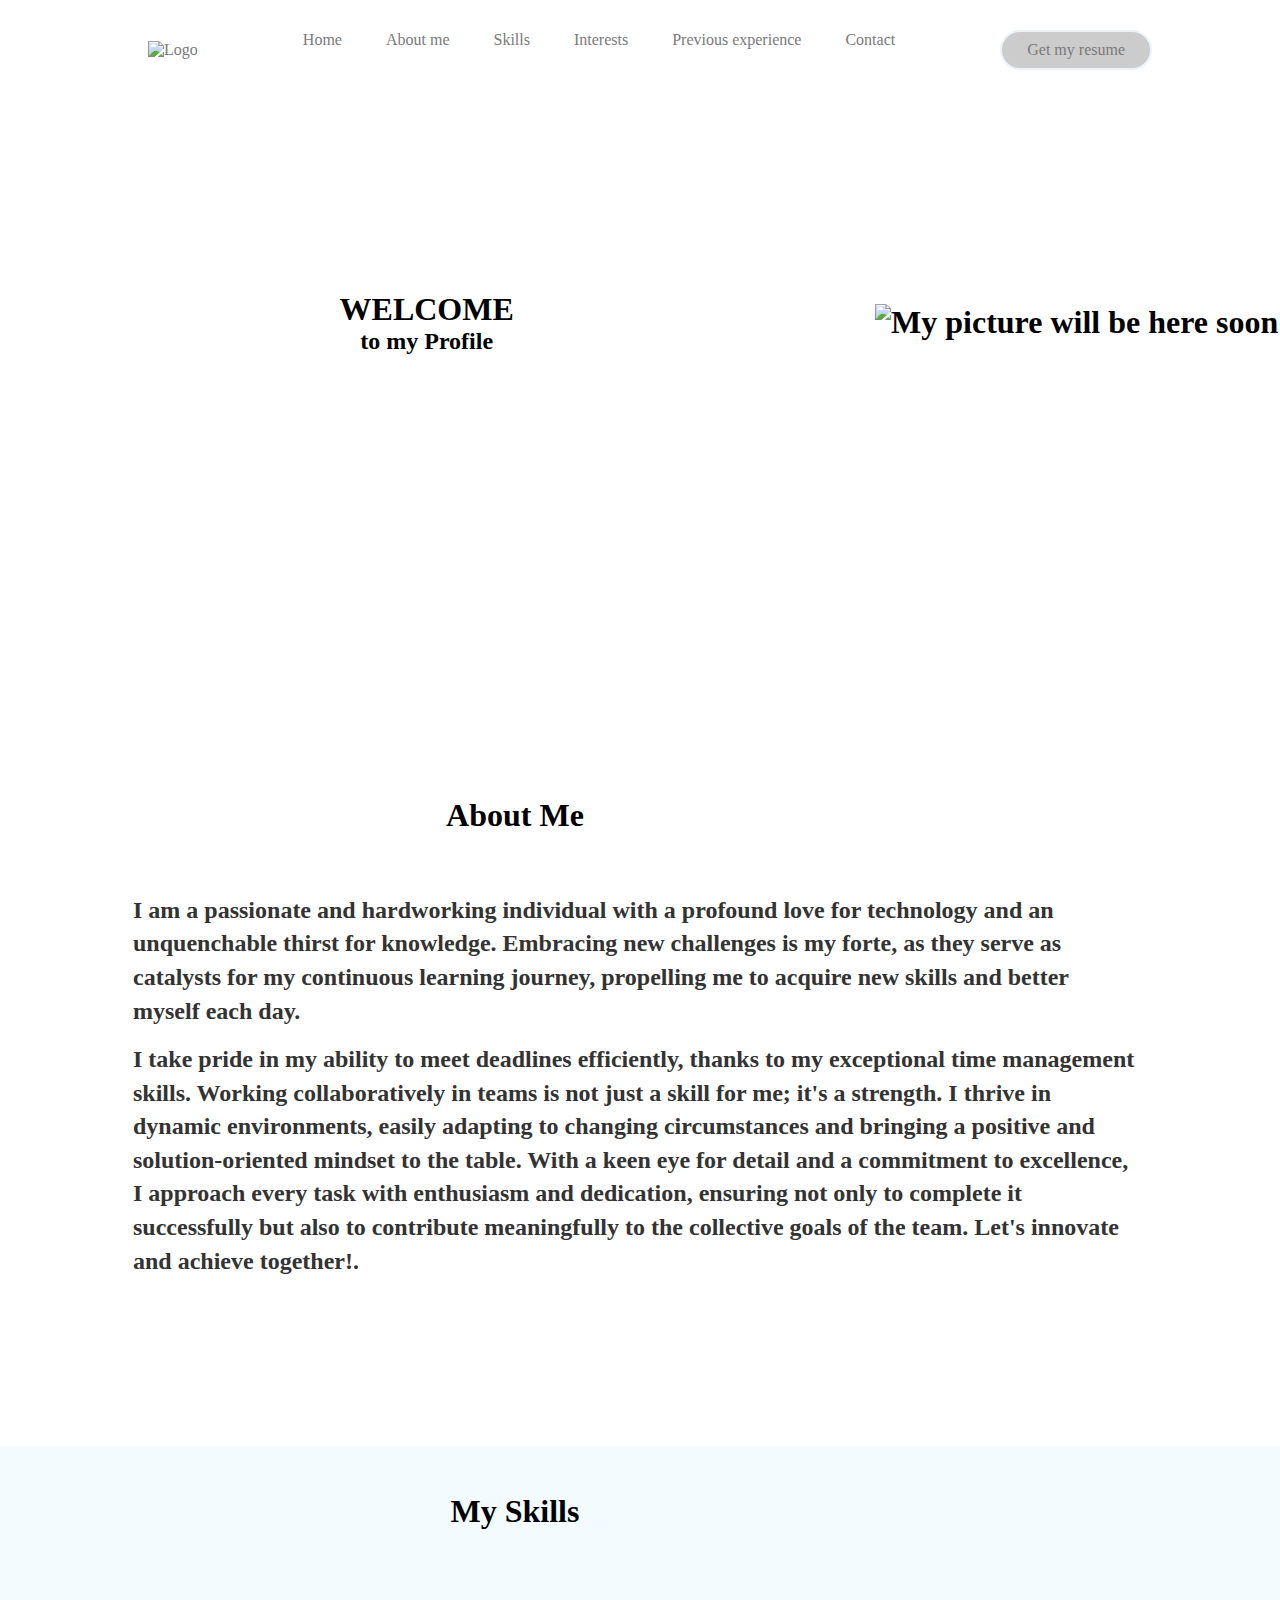
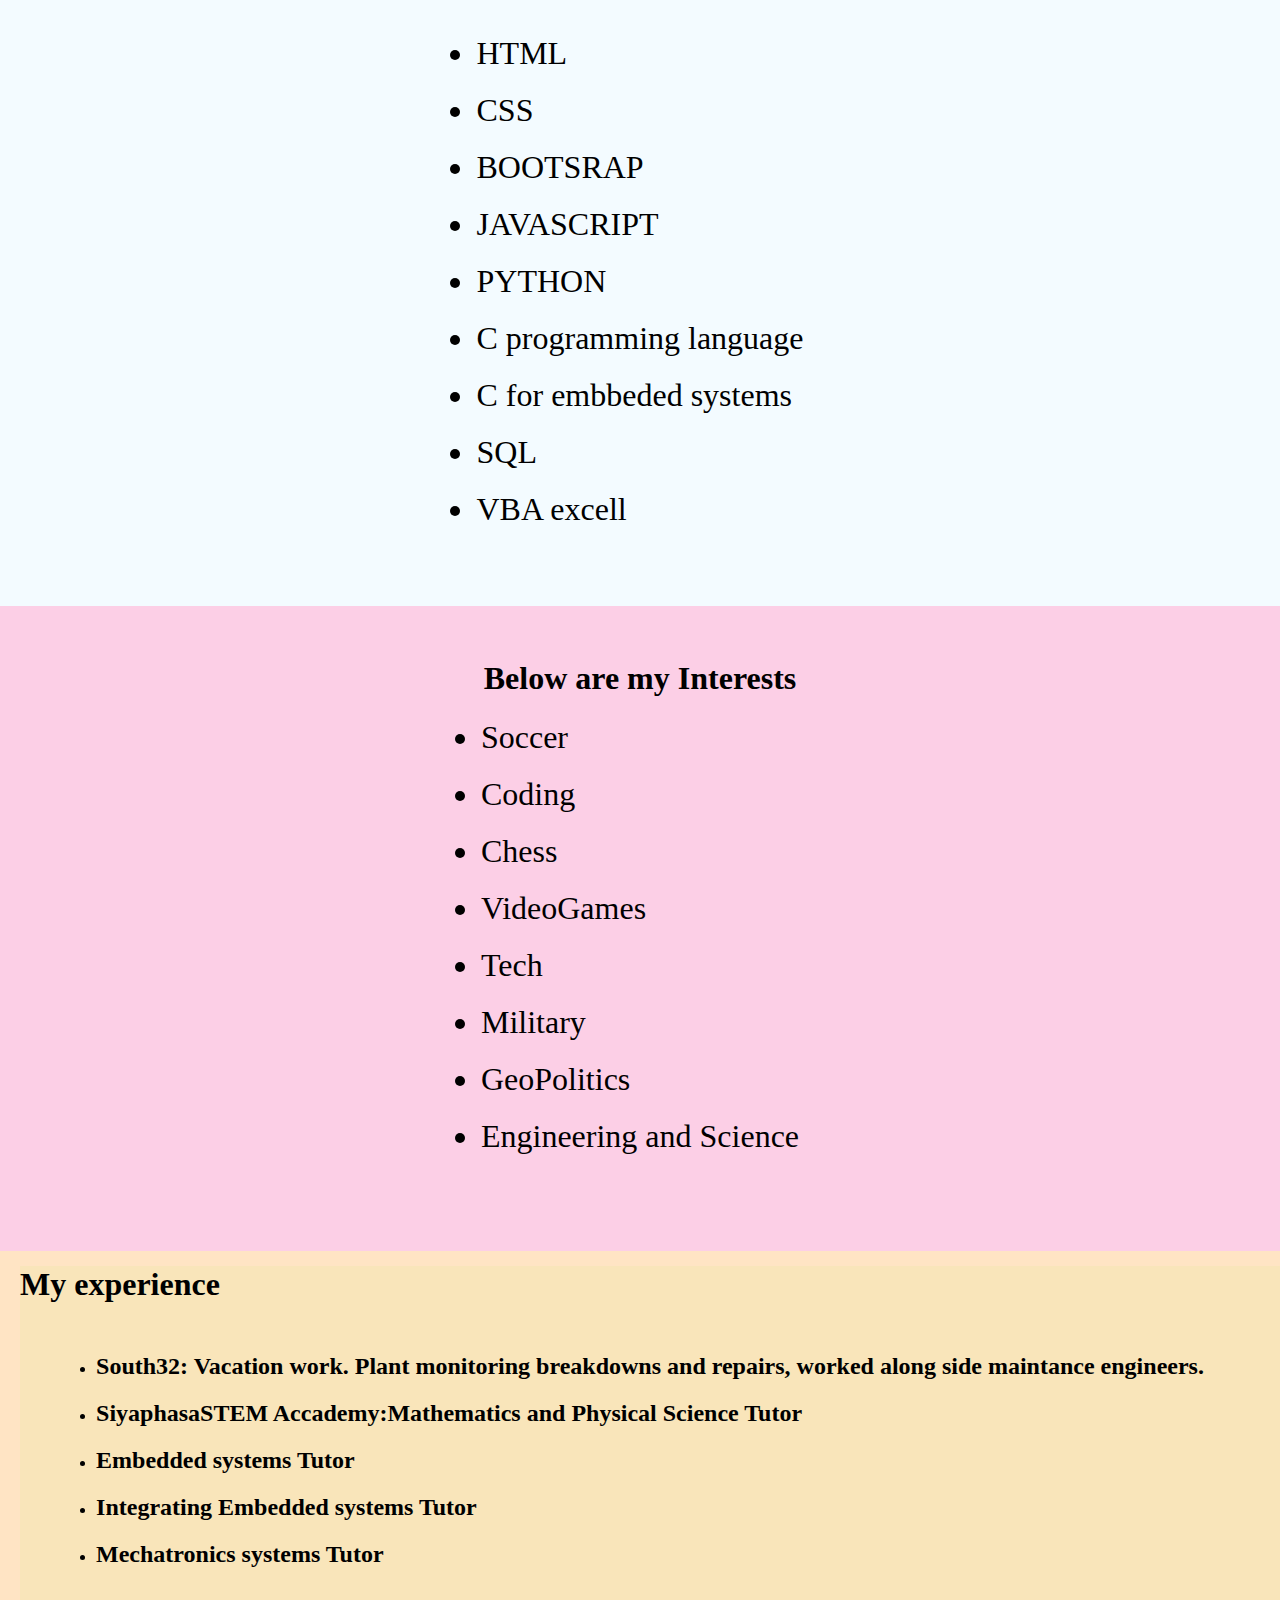
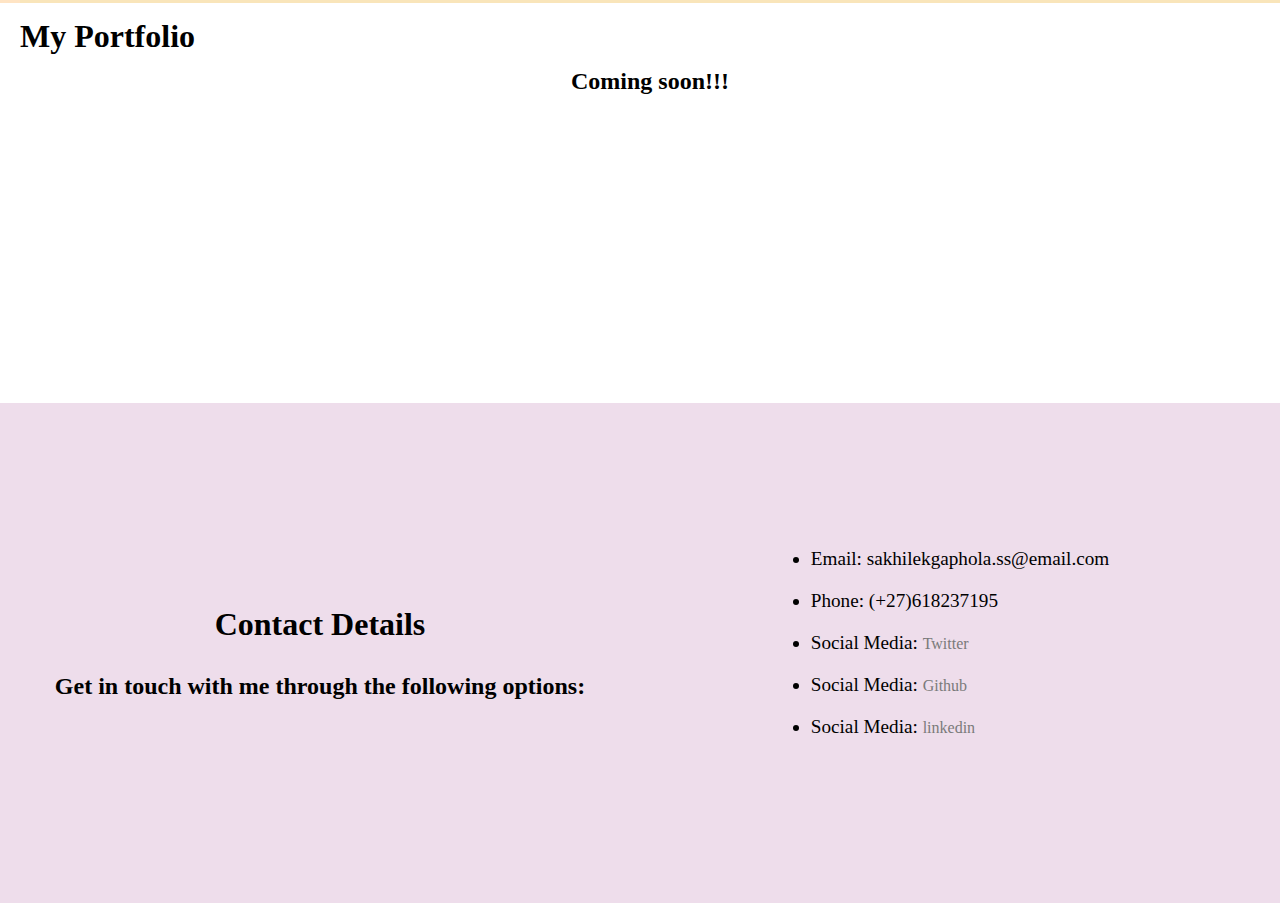
==== my-simple-website/index.html @ d0bb195e "Add files via upload" ====
<!DOCTYPE html>
<html lang="en">
<head>
    <meta charset="UTF-8">
    <meta name="viewport" content="width=device-width, initial-scale=1.0">
    <title>My website</title>
    <link rel="stylesheet" href="index.css">
</head>
<body>
    <header class="main-header" id="header-hidden">
        <div class="logo">
          <a href="#">
          <img class="ghost" src="ghost.jpeg" alt="Logo"></a>
        </div>
        <div >
            <nav>
              <ul>
                <li><a href="#home-page">Home</a></li>
                <li><a href="#About-me">About me</a></li>
                <li><a href="#skills-page">Skills</a></li>
                <li><a href="#interests-page">Interests</a></li>
                <li><a href="#previous-experience">Previous experience</a></li>
                <li><a href="#contact-header">Contact</a></li>
              </ul>
            </nav>
        </div>
      
          
    <button id="downloadBtn" class="btn"><a href="#">Get my resume</a></button>      
    </header>

    <div class="mother-container">
        <div class="home-page" id="home-page">     

            <div class="welcome-space">
                <h1>WELCOME</h1>
                <h2>to my Profile</h2>
            </div>

            <div class="picture-space">
                <h1><img class="my-picture" src ="classified_.jpeg" alt="My picture will be here soon"></h1>
            </div>
           

        </div>
        <div id="About-me"></div>

        <div class="About-me" >
            <h1 style=" margin-bottom: 60px; margin-right: 250px;">About Me</h1>
            <h2 class="about-me-para" style="padding-left: 20px;"><p>I am a passionate and hardworking individual with a profound love for technology 
                and an unquenchable thirst for knowledge. Embracing new challenges is my forte, 
                as they serve as catalysts for my continuous learning journey, 
                propelling me to acquire new skills and better myself each day.</p>
                <p>I take pride in my ability to meet deadlines efficiently, thanks to my exceptional time management skills. 
                Working collaboratively in teams is not just a skill for me; it's a strength. I thrive in dynamic environments, 
                easily adapting to changing circumstances and bringing a positive and solution-oriented mindset to the table. 
                With a keen eye for detail and a commitment to excellence, I approach every task with enthusiasm and dedication, 
                ensuring not only to complete it successfully but also to contribute meaningfully to the collective goals of the team. 
                Let's innovate and achieve together!.</p></h2>
        </div>

        <div class="skills-page" id="skills-page">

            <div class="header-skills">
                <h1>My Skills</h1>
            </div>

            <div class="skills-list">
                <ul>
                    <li class="myskills">HTML</li>
                    <li class="myskills">CSS</li>
                    <li class="myskills">BOOTSRAP</li>
                    <li class="myskills">JAVASCRIPT</li>
                    <li class="myskills">PYTHON</li>
                    <li class="myskills">C programming language</li>
                    <li class="myskills">C for embbeded systems</li>
                    <li class="myskills">SQL</li>
                    <li class="myskills">VBA excell</li>
                </ul>
            </div>
        </div>
        <div class="interests-page" id="interests-page">
            <h1>Below are my Interests</h1>
            <div class="my-interests">
                
                <ul>
                    <li>Soccer</li>
                    <li>Coding</li>
                    <li>Chess</li>
                    <li>VideoGames</li>
                    <li>Tech</li>
                    <li>Military</li>
                    <li>GeoPolitics</li>
                    <li>Engineering and Science</li>
                </ul>

            </div>
        </div>
        <div class="previous-experience" id="previous-experience">
            <div class="experience-header">
                <h1>My experience</h1>
            </div>
            <div class="prev-experience">
                <ul>
                    <li><h2>South32: Vacation work. Plant monitoring breakdowns and repairs, worked along side maintance engineers.</h2></li>
                    <li><h2>SiyaphasaSTEM Accademy:Mathematics and Physical Science Tutor </h2></li>
                    <li><h2>Embedded systems Tutor</h2></li>
                    <li><h2>Integrating Embedded systems Tutor</h2></li>
                    <li><h2>Mechatronics systems Tutor</h2></li>
                </ul>
            </div>
        </div>
        <div class="portfolio">
            <div class="port-header"><h1>My Portfolio</h1></div>
            <div class="port-content"><h2>Coming soon!!!</h2></div>
        </div>
        <div class="contact-info" id="contact-header">
            <div class="contact-header">
                <h1 style=" margin-bottom: 30px;">Contact Details</h1>
                <p><h2>Get in touch with me through the following options:</h2></p>
                
            </div>
            <div class="contacts">
                <ul style="font-size: larger;">
                    <li>Email: sakhilekgaphola.ss@email.com</li>
                    <li>Phone: (+27)618237195</li>
                    <li>Social Media: <a href="https://twitter.com/Tech__Giant" target="_blank">Twitter</a></li>
                    <li>Social Media: <a href="https://github.com/Ranger03" target="_blank">Github</a></li>
                    <li>Social Media: <a href="https://www.linkedin.com/in/sakhile-kgaphola-30b100198/" target="_blank">linkedin</a></li>
                </ul>
            </div>
        </div>
        
    </div>
    <script src="index.js"></script>
</body>
---- my-simple-website/index.css ----
*{
    margin: 0;
    padding: 0;
    font-family: Georgia, 'Times New Roman', Times, serif;
    box-sizing: border-box;
}
header{
    
    width: 100%;
    height: 100px;
    display: flex;
    justify-content:  space-between;
    align-items: center;
    padding: 30px 10%;
    background: white;
    position: fixed;
    top: 0;
    z-index: 1000;
    transition: transform 0.3s ease-in-out;
    
}
.ghost{
    width: 60px;
    height: 50px;
    border-radius: 10px;
}

nav li{
   display: inline-block;
   list-style: none;
   padding: 0px 20px;
   border-radius: 5%;
}

a{
    /* Nav text color and button  */
    color: #2e2d2d;
    font-size: 16px;
    font-weight: 500;
    text-decoration: none;
    cursor: pointer;

}

nav li a:hover{
    background-color: #dbddf5;
    border-radius: 50px;
    padding: 8px 18px;
    transition: all 0.4s ease 0s;
    
}

a,button{
    /* Nav text color and button  */
    color: #7a7a7a;
    font-size: 16px;
    font-weight: 500;
    text-decoration: none;
    cursor: pointer;

}

button{
    color: black;
    background: rgba(0,0,0,0.2);
    border: 2px solid #ecf2f8;
    border-radius: 50px;
    padding: 9px 25px;

}

 button:hover{
    background-color: #dbddf5;
    transition: all 0.4s ease 0s;
} 

.mother-container{
    /* background-color: rgb(0, 1, 2); */
    display: flex;
    flex-direction: column;

}
/* ************************************************************************************************************** */
.home-page{
    /* background-color: aqua; */
    display: flex;

}
/* ************************************************************************************************************** */
/*--------------------------------------------------------------------------------------------------------------- */
.welcome-space{
    /* background-color: #9de670; */
    width: 1000px;
    height: 645px;
    display: flex;
    flex-direction: column;
    align-items: center;
    justify-content: center;
    margin-bottom: 1px;


}
.picture-space{
    
    width: 500px;
    height: 645px;
    display: flex;
    justify-content: center;
    align-items: center;


}
img{
    width: 100%;
    height: 100%;
    padding-left: 20px;
}

/*--------------------------------------------------------------------------------------------------------------- */


/* ************************************************************************************************************** */
.skill-page{
    /* background-color: #0951e2; */
    display: flex;
    flex-direction: column;


}
/* ************************************************************************************************************** */
/*--------------------------------------------------------------------------------------------------------------- */
.header-skills{
    background-color: #09acf70c;
    width: 100%;
    height: 130px;
    display: flex;
    justify-content: center;
    align-items: center;
    padding-right: 250px;

}
.skills-list{
    background-color: #09acf70c;
    width: 100%;
    height: 630px;
    display: flex;
    justify-content: center;
    align-items: center;



}
.myskills{
    font-size: xx-large;
    font-weight: 300;
    
}
/*--------------------------------------------------------------------------------------------------------------- */



/* ************************************************************************************************************** */
.interests-page{
    background-color: rgba(240, 17, 128, 0.199);
    width: 100%;
    height: 645px;
    display: flex;
    justify-content: center;
    align-items: center;
    flex-direction: column;
}
/* ************************************************************************************************************** */
/*--------------------------------------------------------------------------------------------------------------- */
.my-interests{
    /* background-color: rgba(240, 17, 128, 0.199); */
    width: 600px;
    height: 500px;
    font-size: xx-large;
    padding: 30px 30px 30px 30px;
    display: flex;
    justify-content: center;
    align-items: center;
}
/*--------------------------------------------------------------------------------------------------------------- */

/* ************************************************************************************************************** */
.previous-experience{
    padding-left: 20px ;  /* added 2*/
    padding-top: 15px;
    background-color: bisque;

}
/* ************************************************************************************************************** */
/*--------------------------------------------------------------------------------------------------------------- */
.experience-header{
    background-color: rgba(125, 248, 9, 0.048);


}
.prev-experience{
    background-color: rgba(125, 248, 9, 0.048);
    width: 100%;
    height: 300px;
    display: flex;
    justify-content: center;
    padding-top: 50px;
   

}
li{
    margin-bottom: 20px;
}

/*--------------------------------------------------------------------------------------------------------------- */


/* ************************************************************************************************************** */
.contact-info{
    background-color: rgb(238, 221, 235);
    display: flex;
    height: 500px;


}

/* ************************************************************************************************************** */
/*--------------------------------------------------------------------------------------------------------------- */
.contact-header{
    width: 50%;
    display: flex;
    justify-content: center;
    align-items: center;
    flex-direction: column;
   


}
.contacts{
    width: 50%;
    display: flex;
    justify-content: center;
    align-items: center;
    flex-direction: column;
    justify-content: space-around;

}
/*--------------------------------------------------------------------------------------------------------------- */
/* .main-header{
    /* position: fixed; */
.About-me{
    display: flex;
    flex-direction: column;
    height: 800px;
    justify-content: center;
    align-items: center;

}

h2.about-me-para {
    font-size: 1.5em; 
    color: #333; 
    margin-bottom: 2px; 
    width: 80%;
    margin-right: 30px;
  }
  
  h2.about-me-para p {
    font-size: 1em; 
    line-height: 1.4; 
    margin-bottom: 15px; 
  }
  
  h2.about-me-para strong {
    font-weight: bold; 
    color: #007bff; 
  }
  
  h2.about-me-para p + p {
    margin-top: 15px;
  }
  



/* ************************************************************************************************************** */
.portfolio{
    display: flex;
    flex-direction: column;
    padding-left: 20px ;    /*  added two  */ 
    padding-top: 15px;
    

    height: 400px ;
    width: 100%;
}
/* ************************************************************************************************************** */
.port-header{
    height: 50px;
    display: flex;
    justify-content: left;
}
.port-content{
    align-self: center;
}
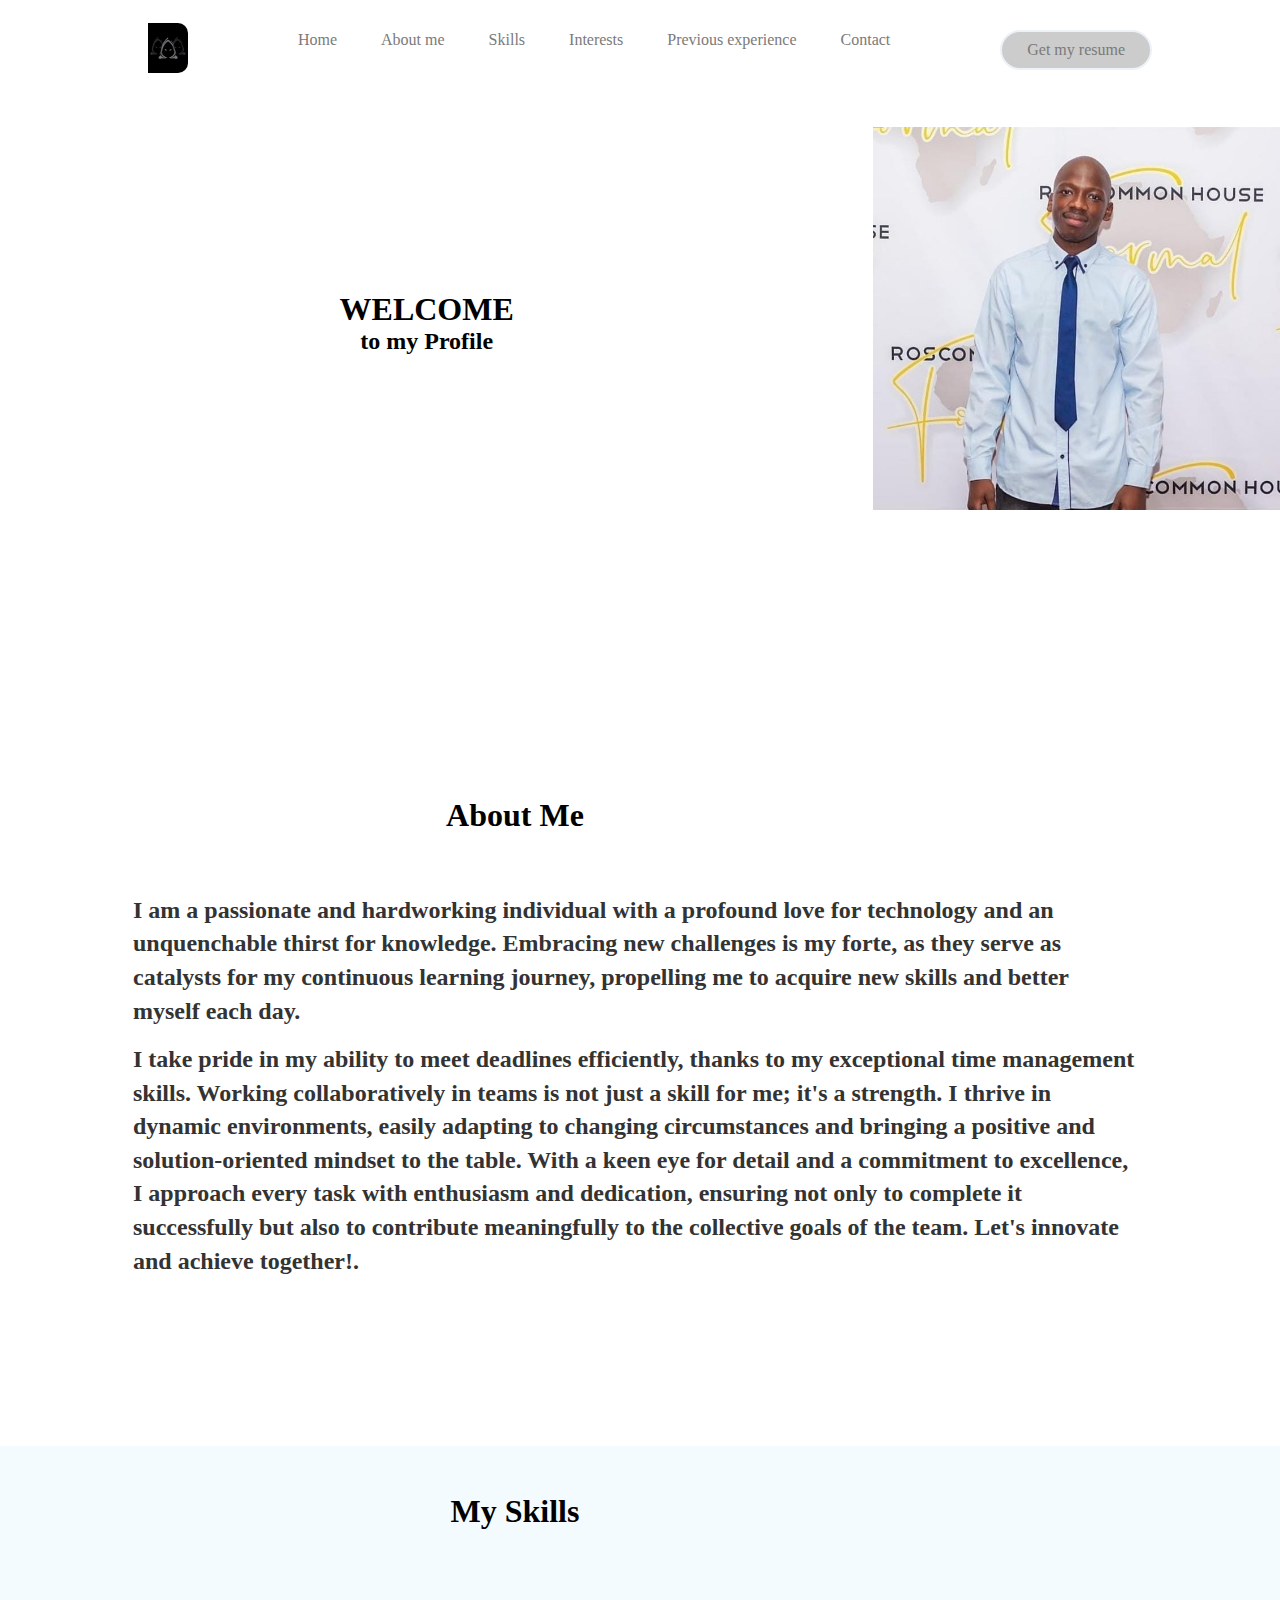
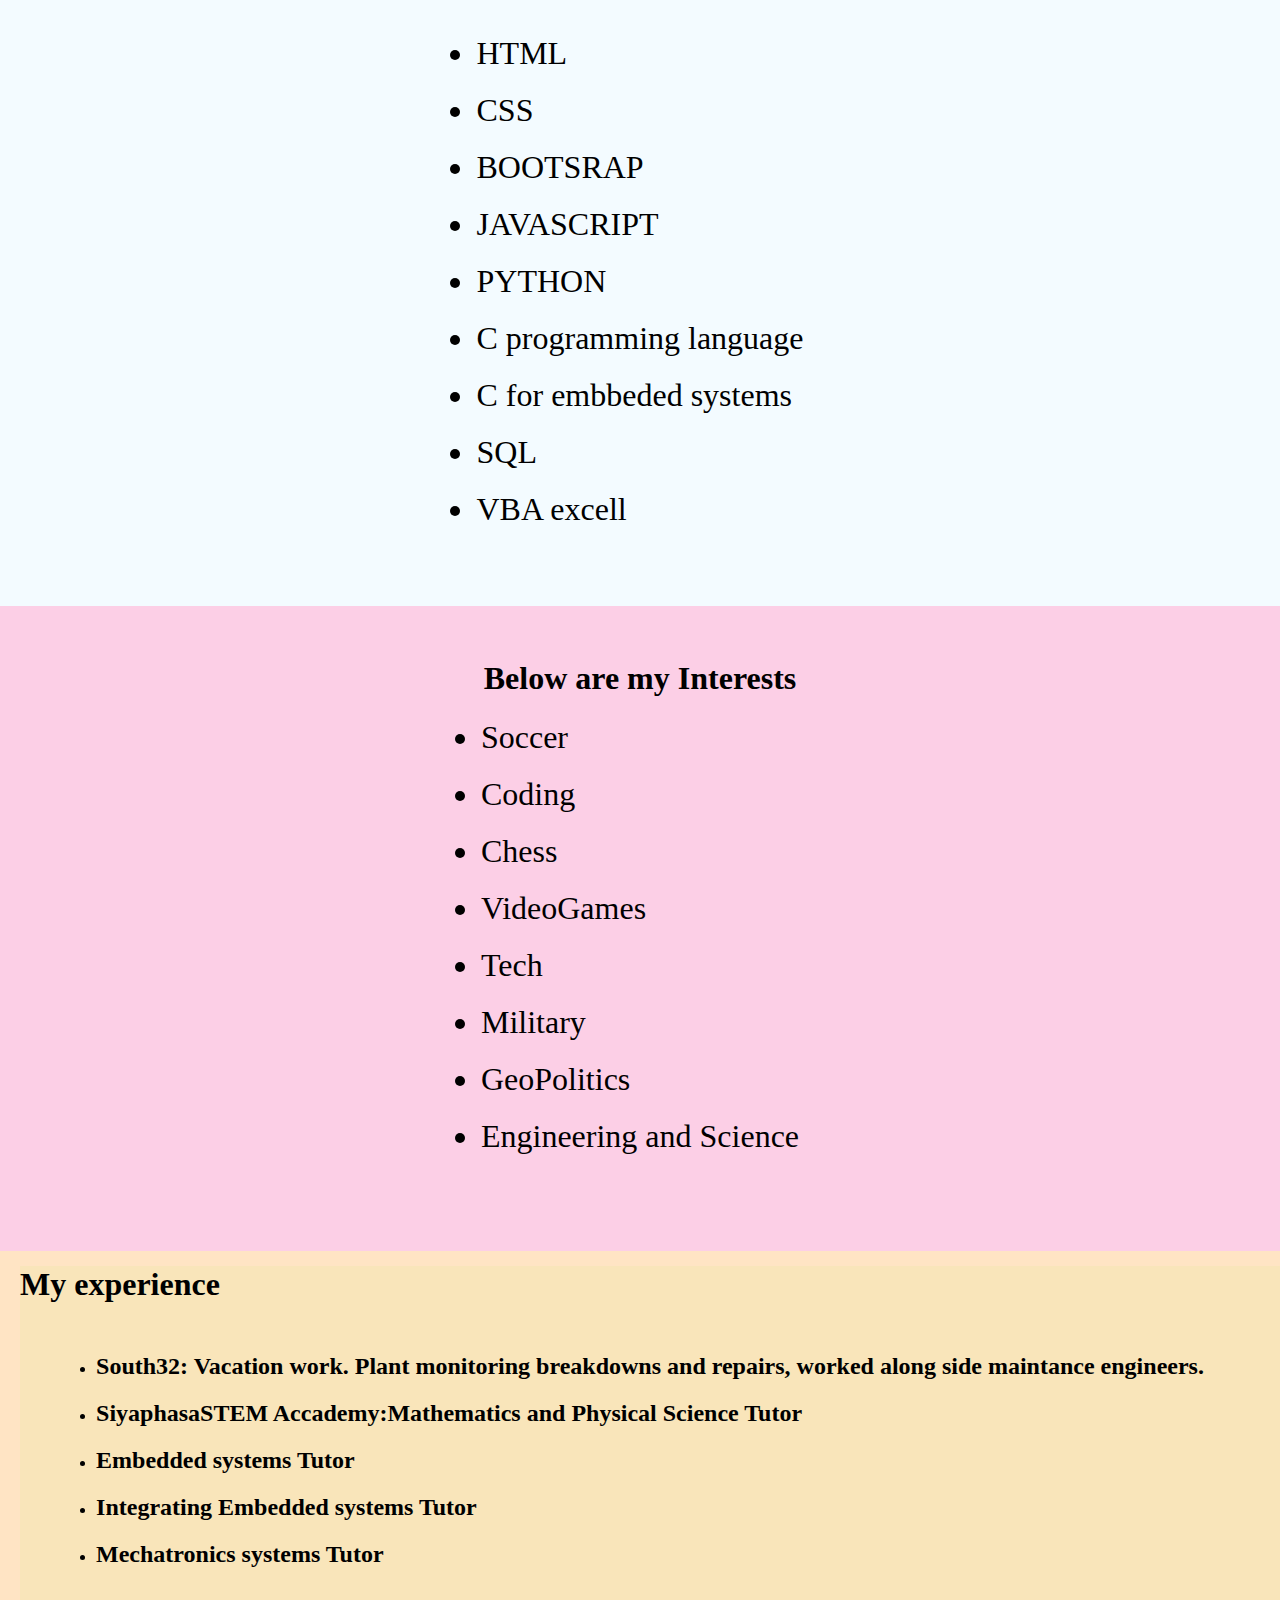
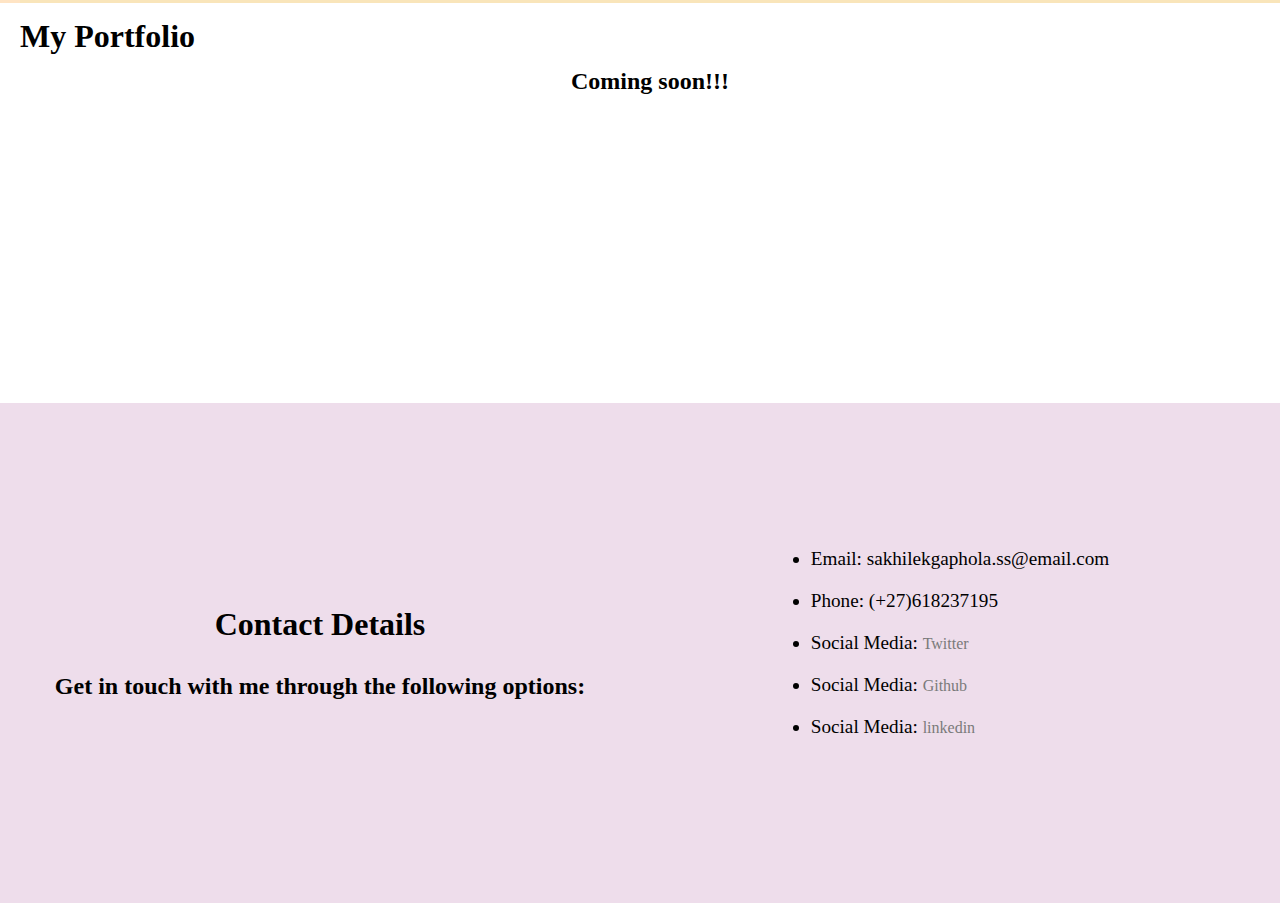
==== commit 8b1e1d27: "Update index.html" ====
(no text change in the page or its own stylesheets)
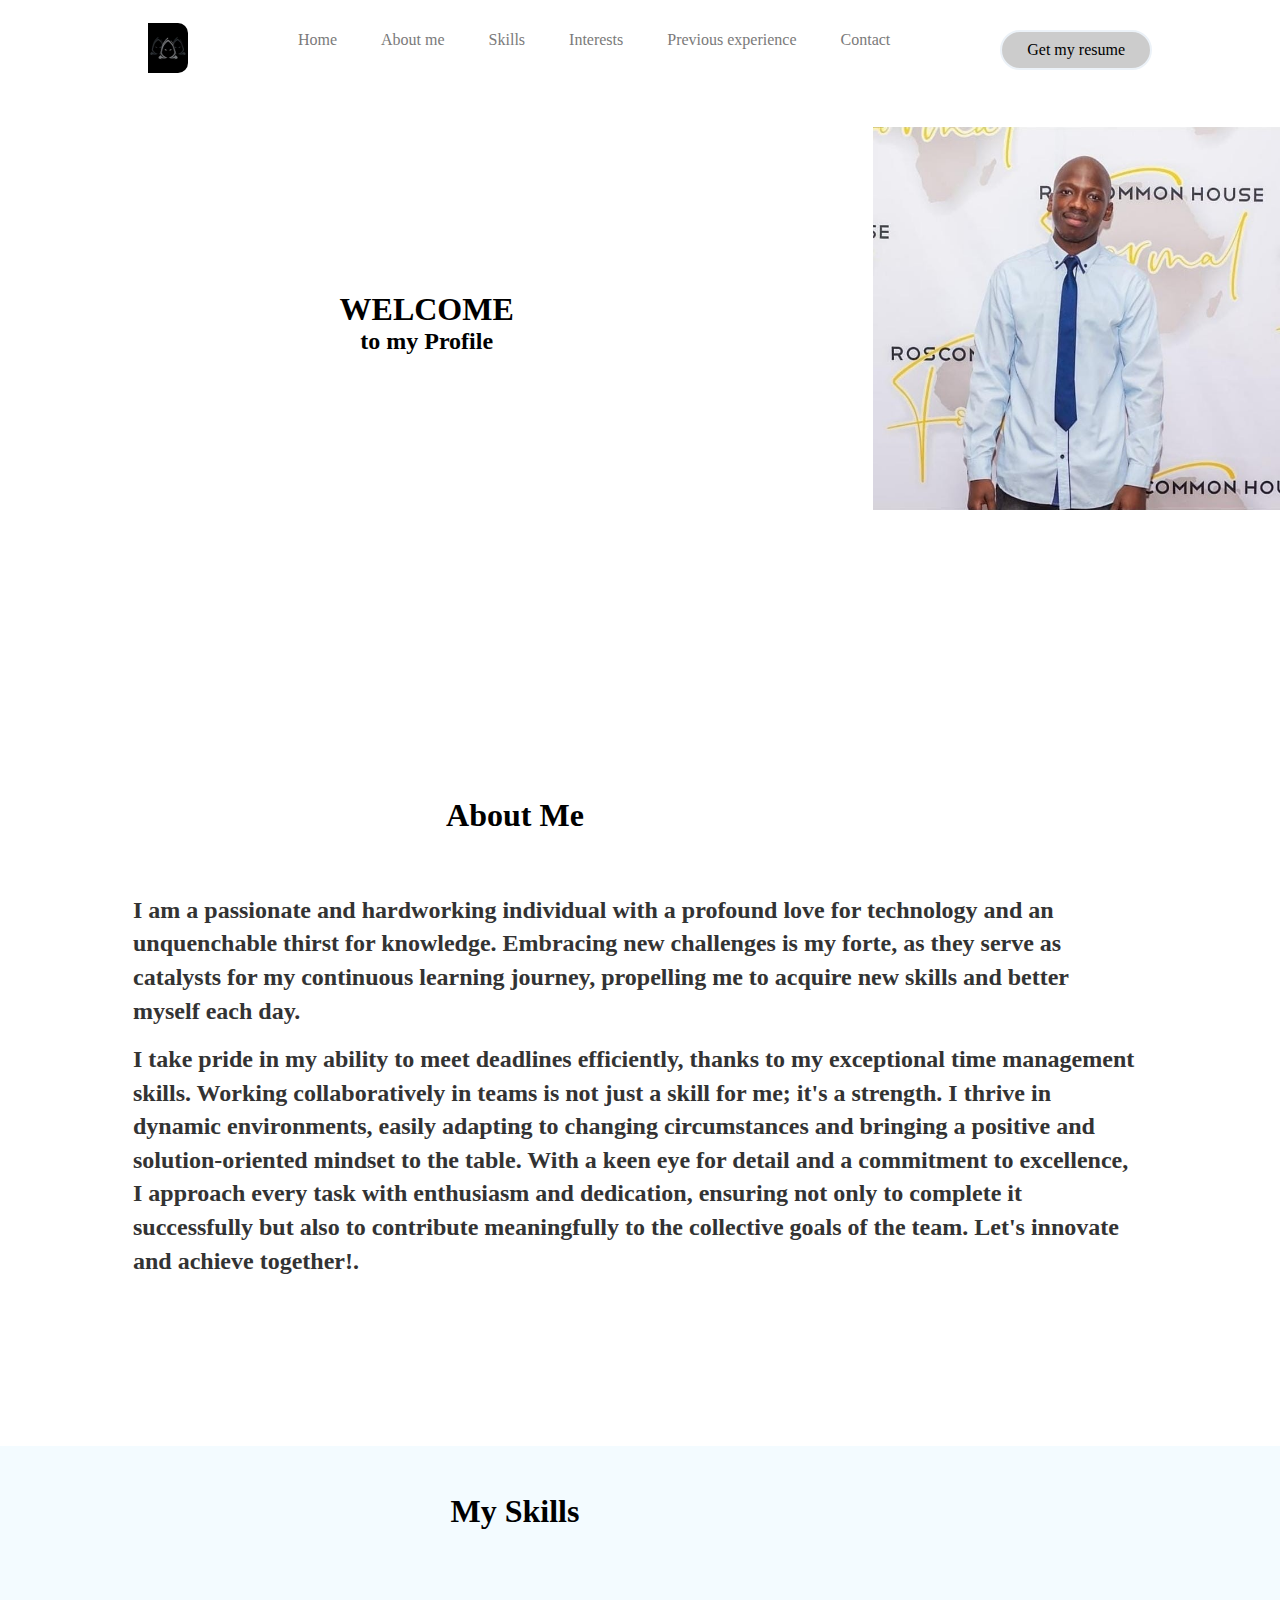
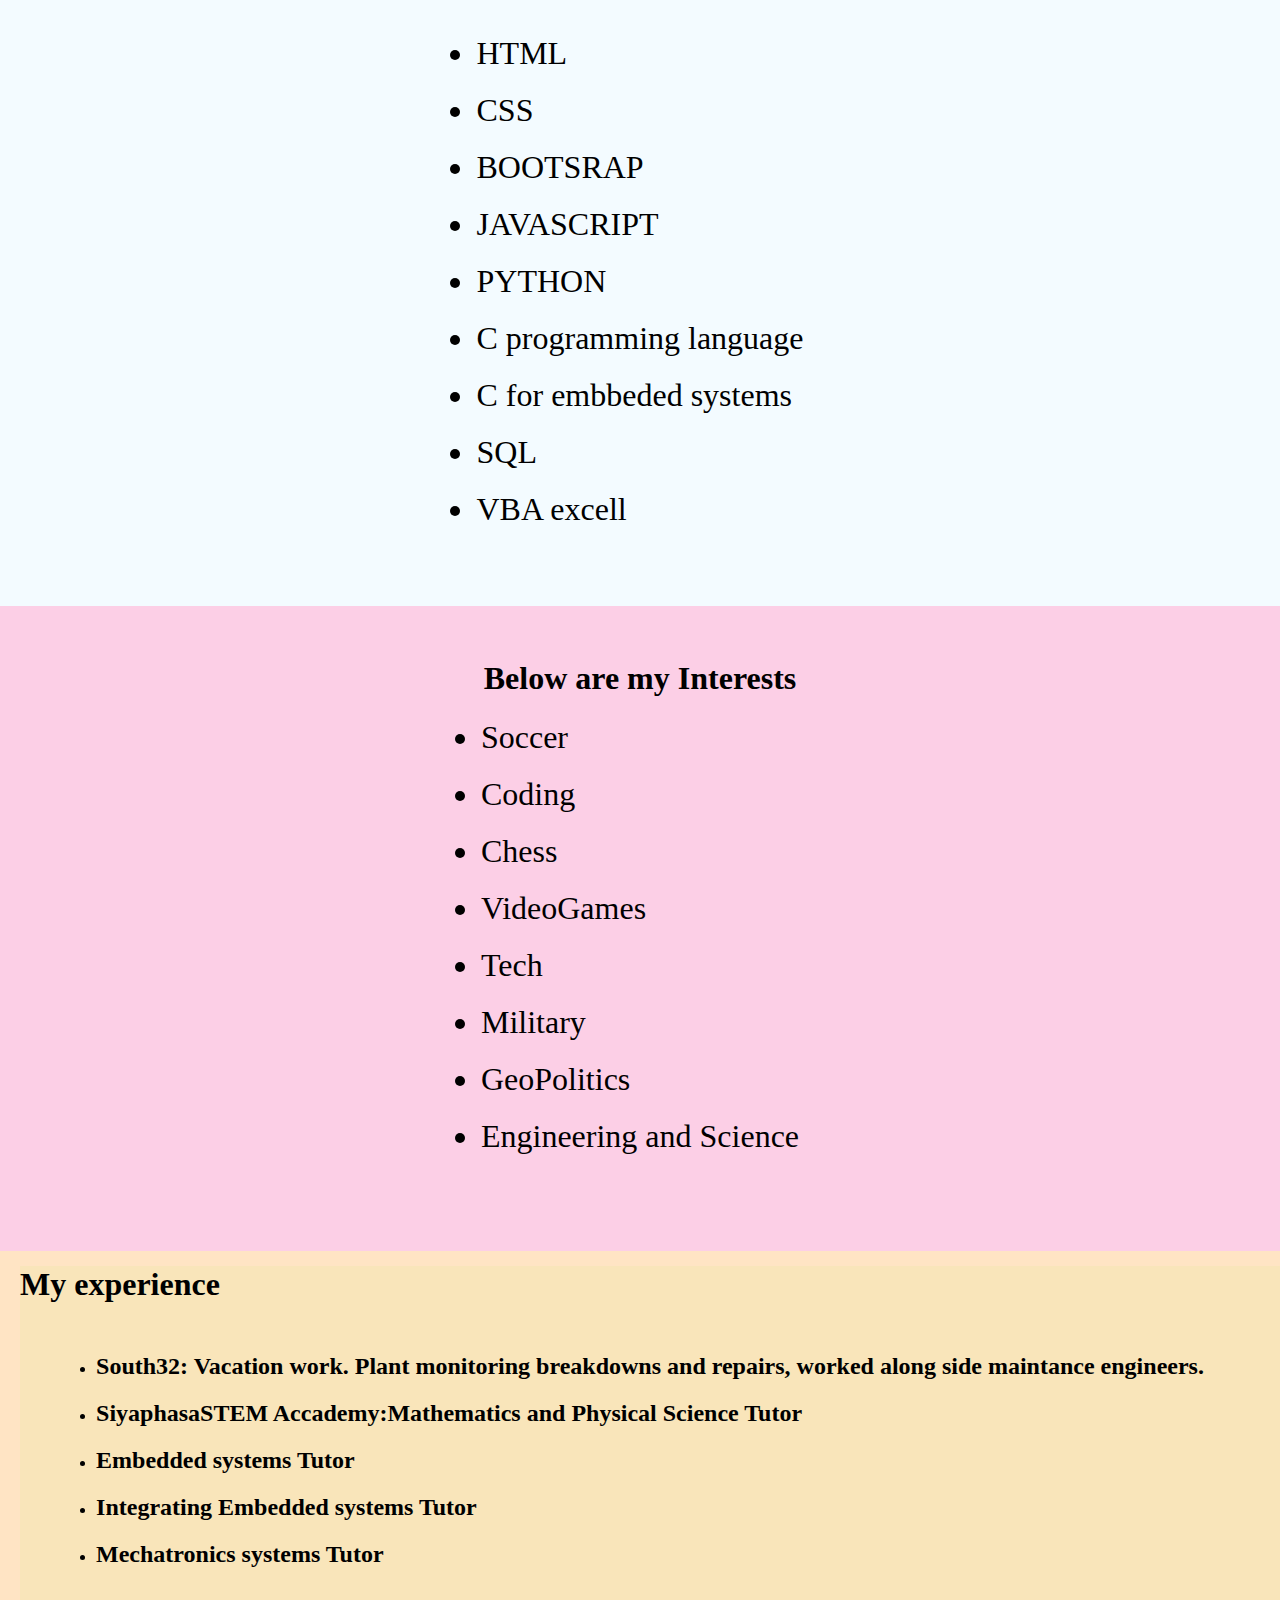
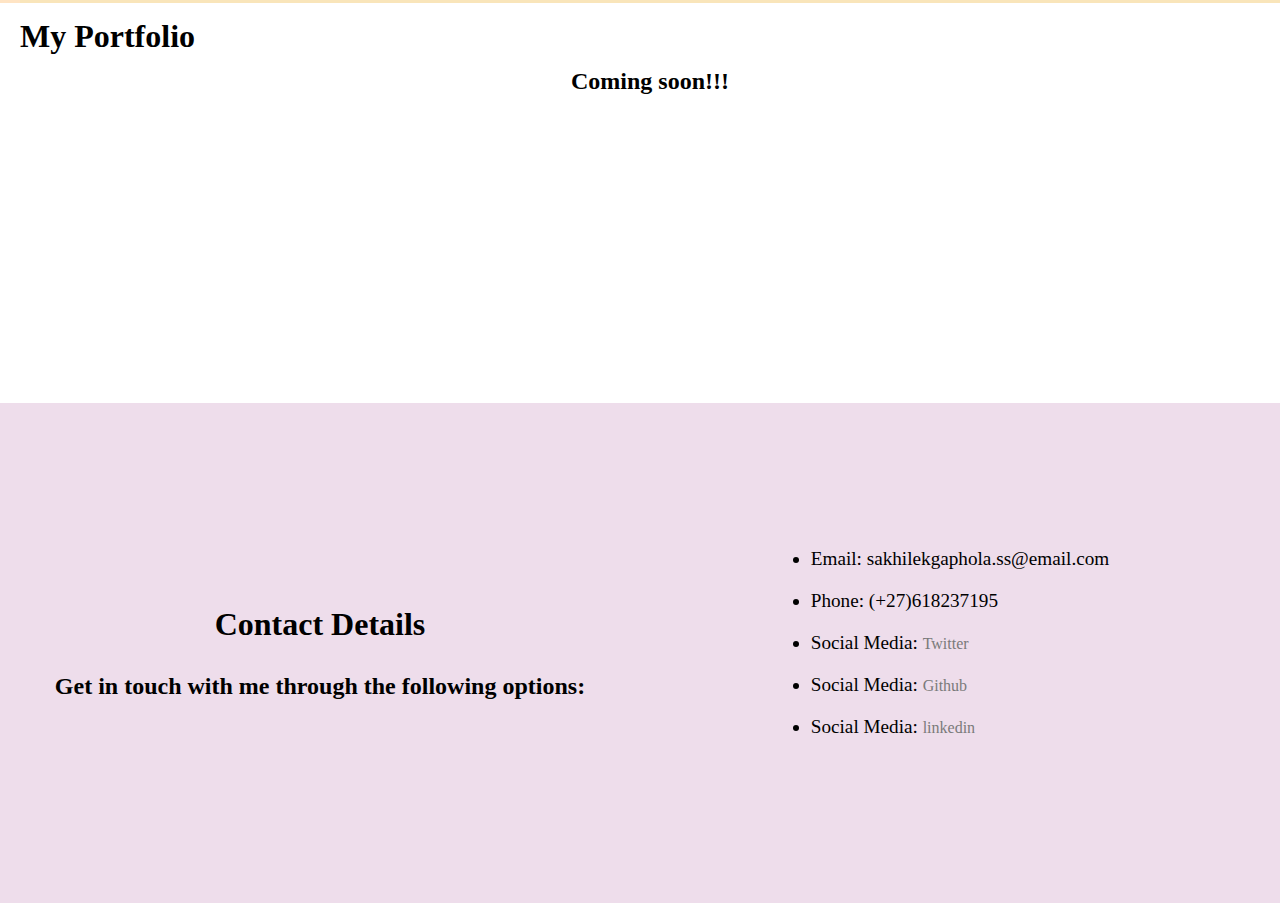
==== commit cf8bef87: "Update index.html" ====
--- a/my-simple-website/index.html
+++ b/my-simple-website/index.html
@@ -26,7 +26,7 @@
         </div>
       
           
-    <button id="downloadBtn" class="btn"><a href="#">Get my resume</a></button>      
+    <button id="downloadBtn" class="btn">Get my resume</button>      
     </header>
 
     <div class="mother-container">
